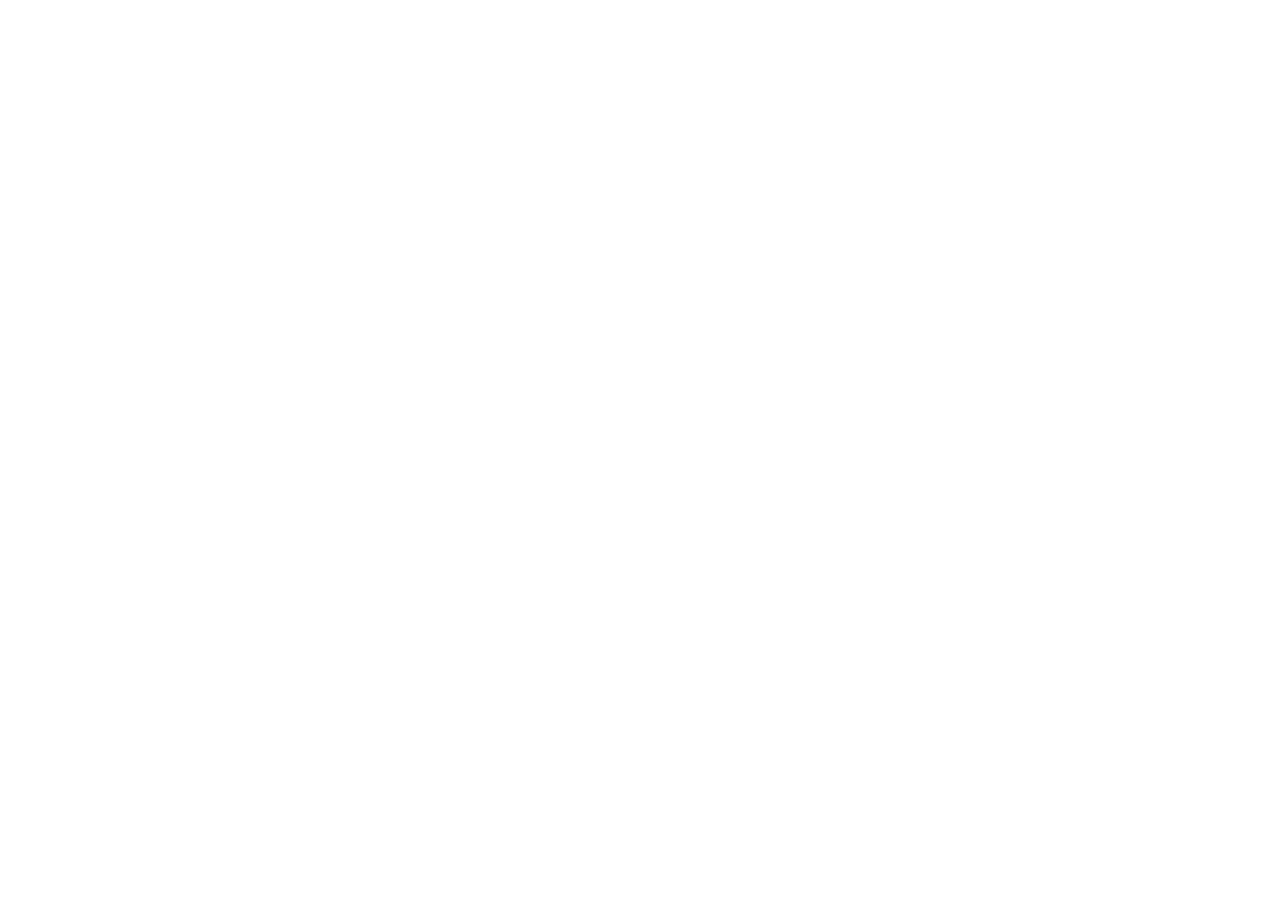
==== productPg.html @ cc1b874c ""daje"" ====
<!DOCTYPE html>
<html lang="en">
	<head>
		<meta charset="UTF-8" />
		<meta name="viewport" content="width=device-width, initial-scale=1.0" />
		<title>Product Pg</title>
		<script src="assets/js/script.js" defer></script>
	</head>
	<body>
		<main id="productWrapper"></main>
	</body>
</html>
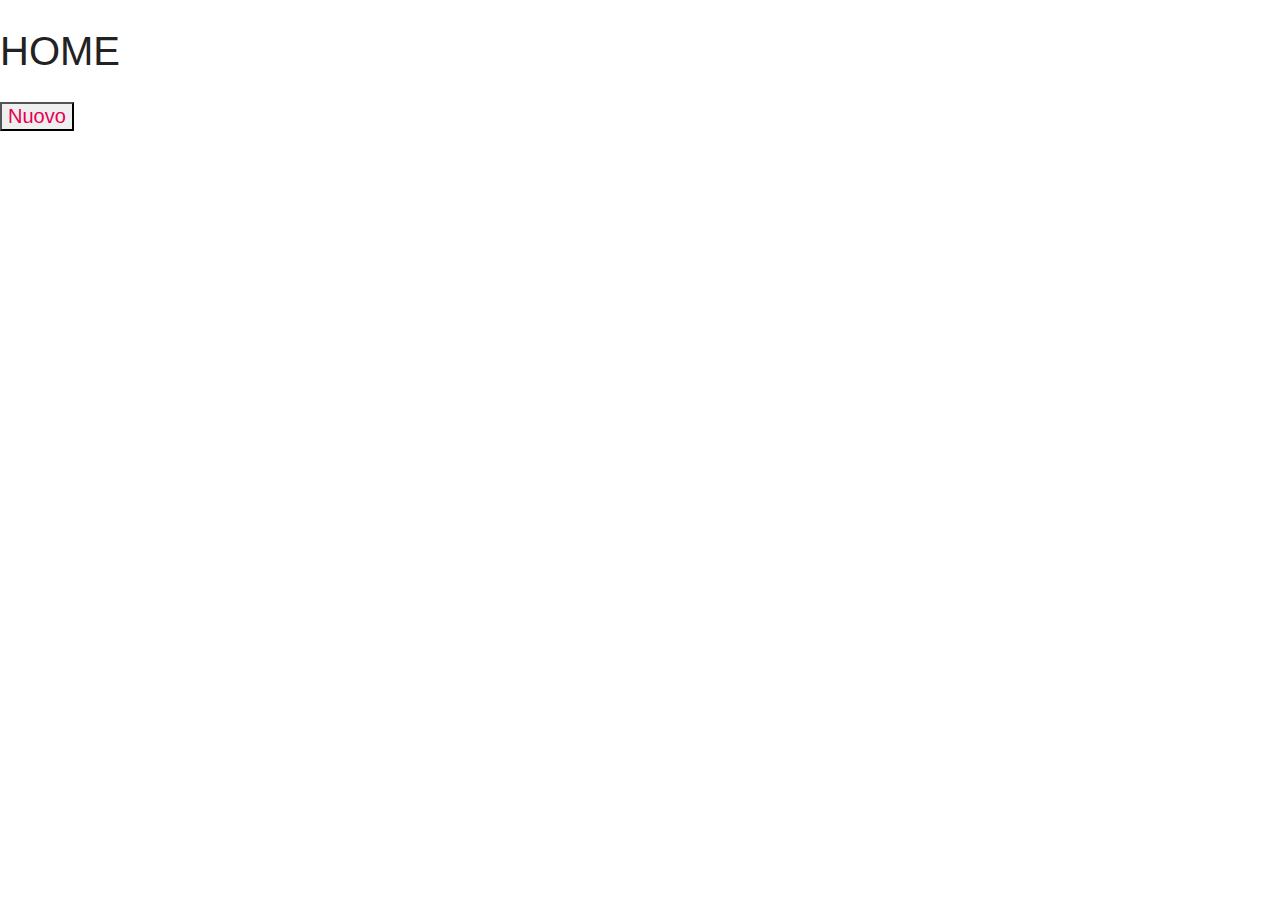
==== commit 07eb4544: "first commit" ====
--- a/productPg.html
+++ b/productPg.html
@@ -7,6 +7,7 @@
 		<script src="assets/js/script.js" defer></script>
 	</head>
 	<body>
+		<button id="newBtn"><a href="index.html">HOME</a></button>
 		<main id="productWrapper"></main>
 	</body>
 </html>
